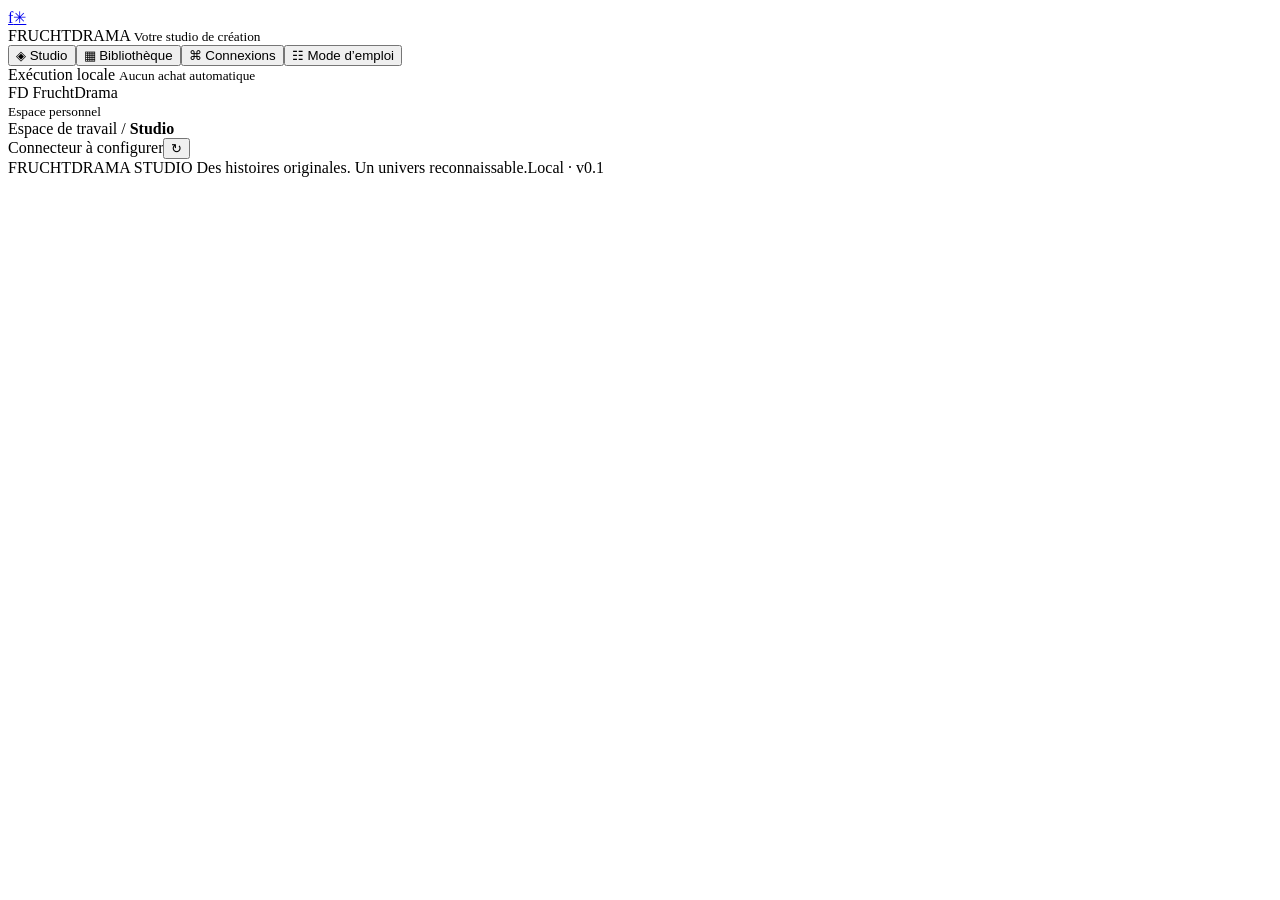
==== web/index.html @ 6b3fddc3 "feat: interface covers every new feature (guide, engine-aware forms, status colours) Co-Authored-By:" ====
<!doctype html><html lang="fr"><head><meta charset="utf-8"><meta name="viewport" content="width=device-width,initial-scale=1"><title>FruchtDrama — Studio</title><link rel="stylesheet" href="/style.css"></head><body><aside><a class="brand" href="/">f<span>✳</span></a><div class="workspace">FRUCHTDRAMA <small>Votre studio de création</small></div><nav><button aria-label="Studio" title="Studio" data-page="studio" class="active">◈ <span>Studio</span></button><button aria-label="Bibliothèque" title="Bibliothèque" data-page="library">▦ <span>Bibliothèque</span></button><button aria-label="Connexions" title="Connexions" data-page="connections">⌘ <span>Connexions</span></button><button aria-label="Mode d’emploi" title="Mode d’emploi" data-page="guide">☷ <span>Mode d’emploi</span></button></nav><div class="aside-bottom"><span class="dot"></span> Exécution locale <small>Aucun achat automatique</small><div class="avatar">FD <span>FruchtDrama<br><small>Espace personnel</small></span></div></div></aside><main><header><span id="breadcrumb">Espace de travail / <b>Studio</b></span><div><span id="bridgeBadge" class="badge">Connecteur à configurer</span><button class="icon-button" id="refresh" aria-label="Actualiser">↻</button></div></header><div class="content" id="content"></div><footer>FRUCHTDRAMA STUDIO <span>Des histoires originales. Un univers reconnaissable.</span><span>Local · v0.1</span></footer></main><dialog id="createDialog"><form id="createForm"><div class="modal-top"><span class="eyebrow">NOUVELLE PRODUCTION</span><button type="button" class="icon-button" onclick="this.closest('dialog').close()" aria-label="Fermer">×</button></div><h2>Une idée. Tout un épisode.</h2><label>Point de départ (facultatif)<textarea name="brief" rows="3" placeholder="Laissez vide : l’IA recherchera une référence pertinente et proposera une histoire originale."></textarea><span class="hint">Vous pouvez ajouter une idée pour orienter la création, ou laisser l’IA choisir après sa recherche.</span></label><div class="form-grid"><label>IA de scénario<select name="provider"><option value="chatgpt">ChatGPT</option><option value="claude">Claude</option></select></label><label>Format<select name="scene_count"><option value="4">32 s · 4 scènes · conseillé pour le test</option><option value="3">24 s · 3 scènes</option><option value="6">48 s · 6 scènes</option><option value="8">64 s · 8 scènes</option></select></label></div><label>Langue de création<select name="language" required><option value="Deutsch (de-DE)">Deutsch</option><option value="Français (fr-FR)">Français</option><option value="English (en-US)">English</option></select><span class="hint">La langue choisie s’applique aux dialogues, aux voix, aux sous-titres, à la couverture et à la description.</span></label><label>Moteur vidéo<select name="video_engine"><option value="flow">Google Flow · 8 s par clip · crédits Flow</option><option value="grok">Grok Imagine · 6 s par clip · expérimental</option><option value="arena">LMArena vidéo · 4 à 10 s · expérimental</option></select><span class="hint">Tout se passe dans la fenêtre FruchtDrama. Grok et Arena sont expérimentaux : commencez par un essai à blanc. Comptes à enregistrer dans Connexions pour le changement de compte.</span></label><label class="flow-only">Modèle vidéo Flow<select name="flow_model"><option value="gemini_omni_flash">Gemini Omni Flash · 720p · 12 crédits / clip</option><option value="veo_3_1_lite">Veo 3.1 Lite · 720p · 10 crédits / clip</option><option value="veo_3_1_fast">Veo 3.1 Fast · 720p · 20 crédits / clip</option><option value="veo_3_1_quality">Veo 3.1 Quality · 720p · 100 crédits / clip</option></select><span class="hint">8 secondes par clip, format vertical, un résultat. Tarifs standard : Omni 12, Lite 10, Fast 20, Quality 100. Avec Ultra : Lite 5, Fast 10 (ajustez le coût prévu). Le modèle doit être disponible sur votre compte ; aucun remplacement silencieux.</span></label><label class="check"><input type="checkbox" name="review_script"> Relire et corriger l’histoire avant de payer les images<span class="hint">Recommandé pour les premiers épisodes. Décoché : production entièrement automatique.</span></label><label class="check"><input type="checkbox" name="karaoke" checked> Sous-titres karaoké<span class="hint">Chaque mot s’allume en jaune au moment où il est prononcé (calé sur la transcription). Décoché : sous-titres classiques.</span></label><label class="check"><input type="checkbox" name="dry_run"> Essai à blanc des clips Flow<span class="hint">Prépare et vérifie chaque clip dans Flow (modèle, coût, format, image, prompt) sans l’envoyer. Aucun crédit consommé.</span></label><label>Recherche préalable<input name="query" value="KI Früchte Geschichten deutsch" required></label><div class="form-grid flow-only"><label>Profil Flow<select name="flow_profile" id="createProfile"></select></label><label>Coût prévu par clip<input name="flow_cost" type="number" min="1" max="100" value="12" required></label></div><p class="hint">Chrome : pour éviter la demande « Zulassen / Autoriser » à chaque téléchargement multiple, ouvrez chrome://settings/content/automaticDownloads dans chaque profil, puis autorisez https://flow.google.com. Ce réglage reste géré par Chrome.</p><p class="hint">Deutsch, Français ou English · 9:16 · 8 s par clip. Le coût réel sera à confirmer dans Flow. La recherche passe avant toute génération. Nouvelles vidéos : accroche immédiate, gros plans et sous-titres agrandis.</p><button class="primary wide" type="submit">Créer la production <span>↗</span></button></form></dialog><div id="toast" role="status"></div><input type="file" id="fileInput" hidden><script src="/app.js"></script></body></html>
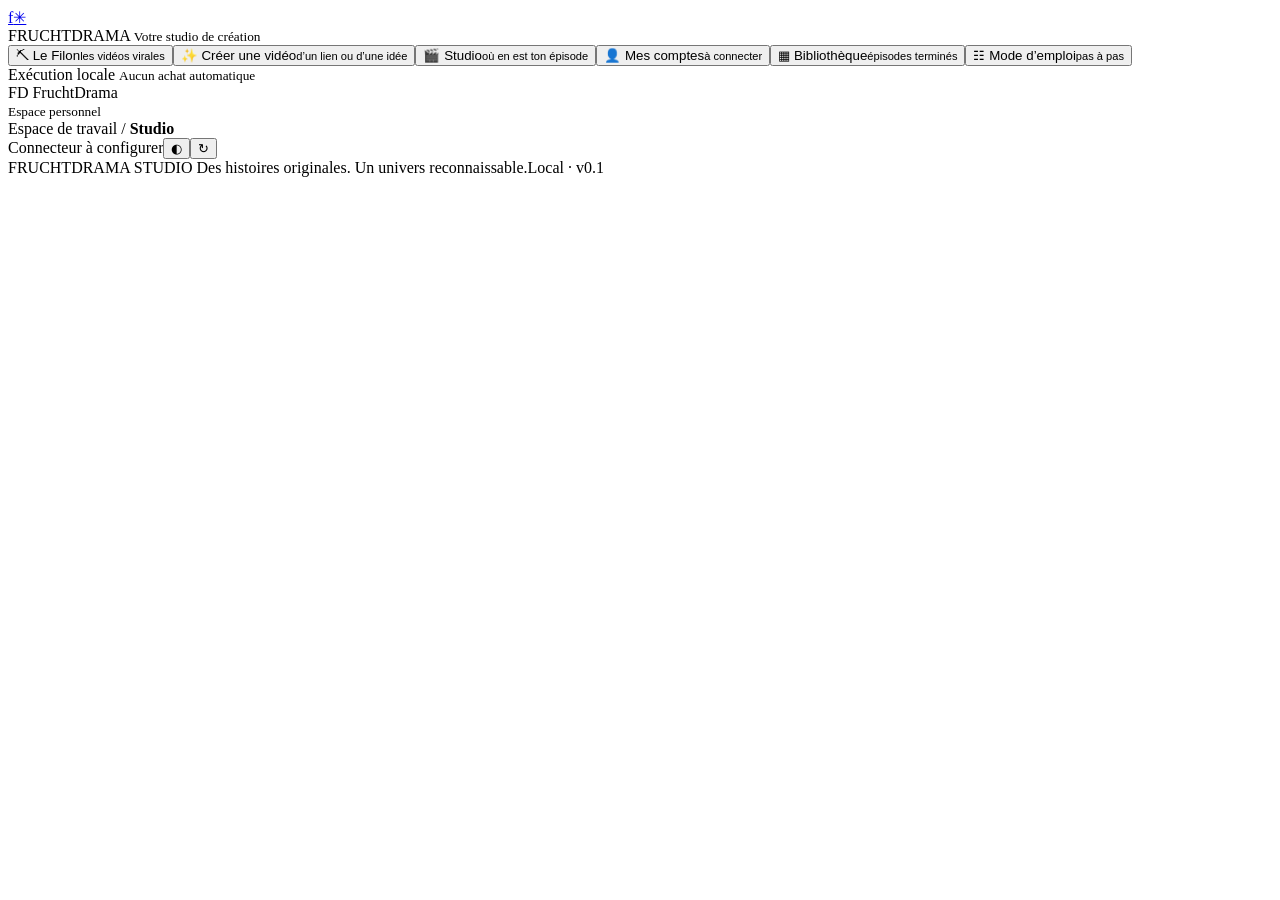
==== commit cd46a88d: "feat: Atelier-like interface - action navigation with subtitles, Le Filon, create from a TikTok link" ====
--- a/web/index.html
+++ b/web/index.html
@@ -1 +1 @@
-<!doctype html><html lang="fr"><head><meta charset="utf-8"><meta name="viewport" content="width=device-width,initial-scale=1"><title>FruchtDrama — Studio</title><link rel="stylesheet" href="/style.css"></head><body><aside><a class="brand" href="/">f<span>✳</span></a><div class="workspace">FRUCHTDRAMA <small>Votre studio de création</small></div><nav><button aria-label="Studio" title="Studio" data-page="studio" class="active">◈ <span>Studio</span></button><button aria-label="Bibliothèque" title="Bibliothèque" data-page="library">▦ <span>Bibliothèque</span></button><button aria-label="Connexions" title="Connexions" data-page="connections">⌘ <span>Connexions</span></button><button aria-label="Mode d’emploi" title="Mode d’emploi" data-page="guide">☷ <span>Mode d’emploi</span></button></nav><div class="aside-bottom"><span class="dot"></span> Exécution locale <small>Aucun achat automatique</small><div class="avatar">FD <span>FruchtDrama<br><small>Espace personnel</small></span></div></div></aside><main><header><span id="breadcrumb">Espace de travail / <b>Studio</b></span><div><span id="bridgeBadge" class="badge">Connecteur à configurer</span><button class="icon-button" id="refresh" aria-label="Actualiser">↻</button></div></header><div class="content" id="content"></div><footer>FRUCHTDRAMA STUDIO <span>Des histoires originales. Un univers reconnaissable.</span><span>Local · v0.1</span></footer></main><dialog id="createDialog"><form id="createForm"><div class="modal-top"><span class="eyebrow">NOUVELLE PRODUCTION</span><button type="button" class="icon-button" onclick="this.closest('dialog').close()" aria-label="Fermer">×</button></div><h2>Une idée. Tout un épisode.</h2><label>Point de départ (facultatif)<textarea name="brief" rows="3" placeholder="Laissez vide : l’IA recherchera une référence pertinente et proposera une histoire originale."></textarea><span class="hint">Vous pouvez ajouter une idée pour orienter la création, ou laisser l’IA choisir après sa recherche.</span></label><div class="form-grid"><label>IA de scénario<select name="provider"><option value="chatgpt">ChatGPT</option><option value="claude">Claude</option></select></label><label>Format<select name="scene_count"><option value="4">32 s · 4 scènes · conseillé pour le test</option><option value="3">24 s · 3 scènes</option><option value="6">48 s · 6 scènes</option><option value="8">64 s · 8 scènes</option></select></label></div><label>Langue de création<select name="language" required><option value="Deutsch (de-DE)">Deutsch</option><option value="Français (fr-FR)">Français</option><option value="English (en-US)">English</option></select><span class="hint">La langue choisie s’applique aux dialogues, aux voix, aux sous-titres, à la couverture et à la description.</span></label><label>Moteur vidéo<select name="video_engine"><option value="flow">Google Flow · 8 s par clip · crédits Flow</option><option value="grok">Grok Imagine · 6 s par clip · expérimental</option><option value="arena">LMArena vidéo · 4 à 10 s · expérimental</option></select><span class="hint">Tout se passe dans la fenêtre FruchtDrama. Grok et Arena sont expérimentaux : commencez par un essai à blanc. Comptes à enregistrer dans Connexions pour le changement de compte.</span></label><label class="flow-only">Modèle vidéo Flow<select name="flow_model"><option value="gemini_omni_flash">Gemini Omni Flash · 720p · 12 crédits / clip</option><option value="veo_3_1_lite">Veo 3.1 Lite · 720p · 10 crédits / clip</option><option value="veo_3_1_fast">Veo 3.1 Fast · 720p · 20 crédits / clip</option><option value="veo_3_1_quality">Veo 3.1 Quality · 720p · 100 crédits / clip</option></select><span class="hint">8 secondes par clip, format vertical, un résultat. Tarifs standard : Omni 12, Lite 10, Fast 20, Quality 100. Avec Ultra : Lite 5, Fast 10 (ajustez le coût prévu). Le modèle doit être disponible sur votre compte ; aucun remplacement silencieux.</span></label><label class="check"><input type="checkbox" name="review_script"> Relire et corriger l’histoire avant de payer les images<span class="hint">Recommandé pour les premiers épisodes. Décoché : production entièrement automatique.</span></label><label class="check"><input type="checkbox" name="karaoke" checked> Sous-titres karaoké<span class="hint">Chaque mot s’allume en jaune au moment où il est prononcé (calé sur la transcription). Décoché : sous-titres classiques.</span></label><label class="check"><input type="checkbox" name="dry_run"> Essai à blanc des clips Flow<span class="hint">Prépare et vérifie chaque clip dans Flow (modèle, coût, format, image, prompt) sans l’envoyer. Aucun crédit consommé.</span></label><label>Recherche préalable<input name="query" value="KI Früchte Geschichten deutsch" required></label><div class="form-grid flow-only"><label>Profil Flow<select name="flow_profile" id="createProfile"></select></label><label>Coût prévu par clip<input name="flow_cost" type="number" min="1" max="100" value="12" required></label></div><p class="hint">Chrome : pour éviter la demande « Zulassen / Autoriser » à chaque téléchargement multiple, ouvrez chrome://settings/content/automaticDownloads dans chaque profil, puis autorisez https://flow.google.com. Ce réglage reste géré par Chrome.</p><p class="hint">Deutsch, Français ou English · 9:16 · 8 s par clip. Le coût réel sera à confirmer dans Flow. La recherche passe avant toute génération. Nouvelles vidéos : accroche immédiate, gros plans et sous-titres agrandis.</p><button class="primary wide" type="submit">Créer la production <span>↗</span></button></form></dialog><div id="toast" role="status"></div><input type="file" id="fileInput" hidden><script src="/app.js"></script></body></html>
+<!doctype html><html lang="fr"><head><meta charset="utf-8"><meta name="viewport" content="width=device-width,initial-scale=1"><title>FruchtDrama — Studio</title><link rel="stylesheet" href="/style.css"></head><body><aside><a class="brand" href="/">f<span>✳</span></a><div class="workspace">FRUCHTDRAMA <small>Votre studio de création</small></div><nav><button aria-label="Le Filon" title="Le Filon" data-page="filon">⛏ <span>Le Filon<small>les vidéos virales</small></span></button><button aria-label="Créer une vidéo" title="Créer une vidéo" data-action="new">✨ <span>Créer une vidéo<small>d’un lien ou d’une idée</small></span></button><button aria-label="Studio" title="Studio" data-page="studio" class="active">🎬 <span>Studio<small>où en est ton épisode</small></span></button><button aria-label="Mes comptes" title="Mes comptes" data-page="connections">👤 <span>Mes comptes<small>à connecter</small></span></button><button aria-label="Bibliothèque" title="Bibliothèque" data-page="library">▦ <span>Bibliothèque<small>épisodes terminés</small></span></button><button aria-label="Mode d’emploi" title="Mode d’emploi" data-page="guide">☷ <span>Mode d’emploi<small>pas à pas</small></span></button></nav><div class="aside-bottom"><span class="dot"></span> Exécution locale <small>Aucun achat automatique</small><div class="avatar">FD <span>FruchtDrama<br><small>Espace personnel</small></span></div></div></aside><main><header><span id="breadcrumb">Espace de travail / <b>Studio</b></span><div><span id="bridgeBadge" class="badge">Connecteur à configurer</span><button class="icon-button" id="theme" aria-label="Changer de thème" title="Thème clair / sombre">◐</button><button class="icon-button" id="refresh" aria-label="Actualiser">↻</button></div></header><div class="content" id="content"></div><footer>FRUCHTDRAMA STUDIO <span>Des histoires originales. Un univers reconnaissable.</span><span>Local · v0.1</span></footer></main><dialog id="createDialog"><form id="createForm"><div class="modal-top"><span class="eyebrow">NOUVELLE PRODUCTION</span><button type="button" class="icon-button" onclick="this.closest('dialog').close()" aria-label="Fermer">×</button></div><h2>Une idée. Tout un épisode.</h2><label>Lien TikTok de départ (facultatif)<input name="source_url" type="url" placeholder="https://www.tiktok.com/@compte/video/123…"><span class="hint">Recréer une histoire originale d’après cette vidéo : la recherche est sautée.</span></label><label>Ou une idée (facultatif)<textarea name="brief" rows="3" placeholder="Laissez vide : l’IA recherchera une référence pertinente et proposera une histoire originale."></textarea><span class="hint">Vous pouvez ajouter une idée pour orienter la création, ou laisser l’IA choisir après sa recherche.</span></label><div class="form-grid"><label>IA de scénario<select name="provider"><option value="chatgpt">ChatGPT</option><option value="claude">Claude</option></select></label><label>Format<select name="scene_count"><option value="4">32 s · 4 scènes · conseillé pour le test</option><option value="3">24 s · 3 scènes</option><option value="6">48 s · 6 scènes</option><option value="8">64 s · 8 scènes</option></select></label></div><label>Langue de création<select name="language" required><option value="Deutsch (de-DE)">Deutsch</option><option value="Français (fr-FR)">Français</option><option value="English (en-US)">English</option></select><span class="hint">La langue choisie s’applique aux dialogues, aux voix, aux sous-titres, à la couverture et à la description.</span></label><label>Moteur vidéo<select name="video_engine"><option value="flow">Google Flow · 8 s par clip · crédits Flow</option><option value="grok">Grok Imagine · 6 s par clip · expérimental</option><option value="arena">LMArena vidéo · 4 à 10 s · expérimental</option></select><span class="hint">Tout se passe dans la fenêtre FruchtDrama. Grok et Arena sont expérimentaux : commencez par un essai à blanc. Comptes à enregistrer dans Connexions pour le changement de compte.</span></label><label class="flow-only">Modèle vidéo Flow<select name="flow_model"><option value="gemini_omni_flash">Gemini Omni Flash · 720p · 12 crédits / clip</option><option value="veo_3_1_lite">Veo 3.1 Lite · 720p · 10 crédits / clip</option><option value="veo_3_1_fast">Veo 3.1 Fast · 720p · 20 crédits / clip</option><option value="veo_3_1_quality">Veo 3.1 Quality · 720p · 100 crédits / clip</option></select><span class="hint">8 secondes par clip, format vertical, un résultat. Tarifs standard : Omni 12, Lite 10, Fast 20, Quality 100. Avec Ultra : Lite 5, Fast 10 (ajustez le coût prévu). Le modèle doit être disponible sur votre compte ; aucun remplacement silencieux.</span></label><label class="check"><input type="checkbox" name="review_script"> Relire et corriger l’histoire avant de payer les images<span class="hint">Recommandé pour les premiers épisodes. Décoché : production entièrement automatique.</span></label><label class="check"><input type="checkbox" name="karaoke" checked> Sous-titres karaoké<span class="hint">Chaque mot s’allume en jaune au moment où il est prononcé (calé sur la transcription). Décoché : sous-titres classiques.</span></label><label class="check"><input type="checkbox" name="dry_run"> Essai à blanc des clips Flow<span class="hint">Prépare et vérifie chaque clip dans Flow (modèle, coût, format, image, prompt) sans l’envoyer. Aucun crédit consommé.</span></label><label>Recherche préalable<input name="query" value="KI Früchte Geschichten deutsch" required></label><div class="form-grid flow-only"><label>Profil Flow<select name="flow_profile" id="createProfile"></select></label><label>Coût prévu par clip<input name="flow_cost" type="number" min="1" max="100" value="12" required></label></div><p class="hint">Chrome : pour éviter la demande « Zulassen / Autoriser » à chaque téléchargement multiple, ouvrez chrome://settings/content/automaticDownloads dans chaque profil, puis autorisez https://flow.google.com. Ce réglage reste géré par Chrome.</p><p class="hint">Deutsch, Français ou English · 9:16 · 8 s par clip. Le coût réel sera à confirmer dans Flow. La recherche passe avant toute génération. Nouvelles vidéos : accroche immédiate, gros plans et sous-titres agrandis.</p><button class="primary wide" type="submit">Créer la production <span>↗</span></button></form></dialog><div id="toast" role="status"></div><input type="file" id="fileInput" hidden><script src="/app.js"></script></body></html>
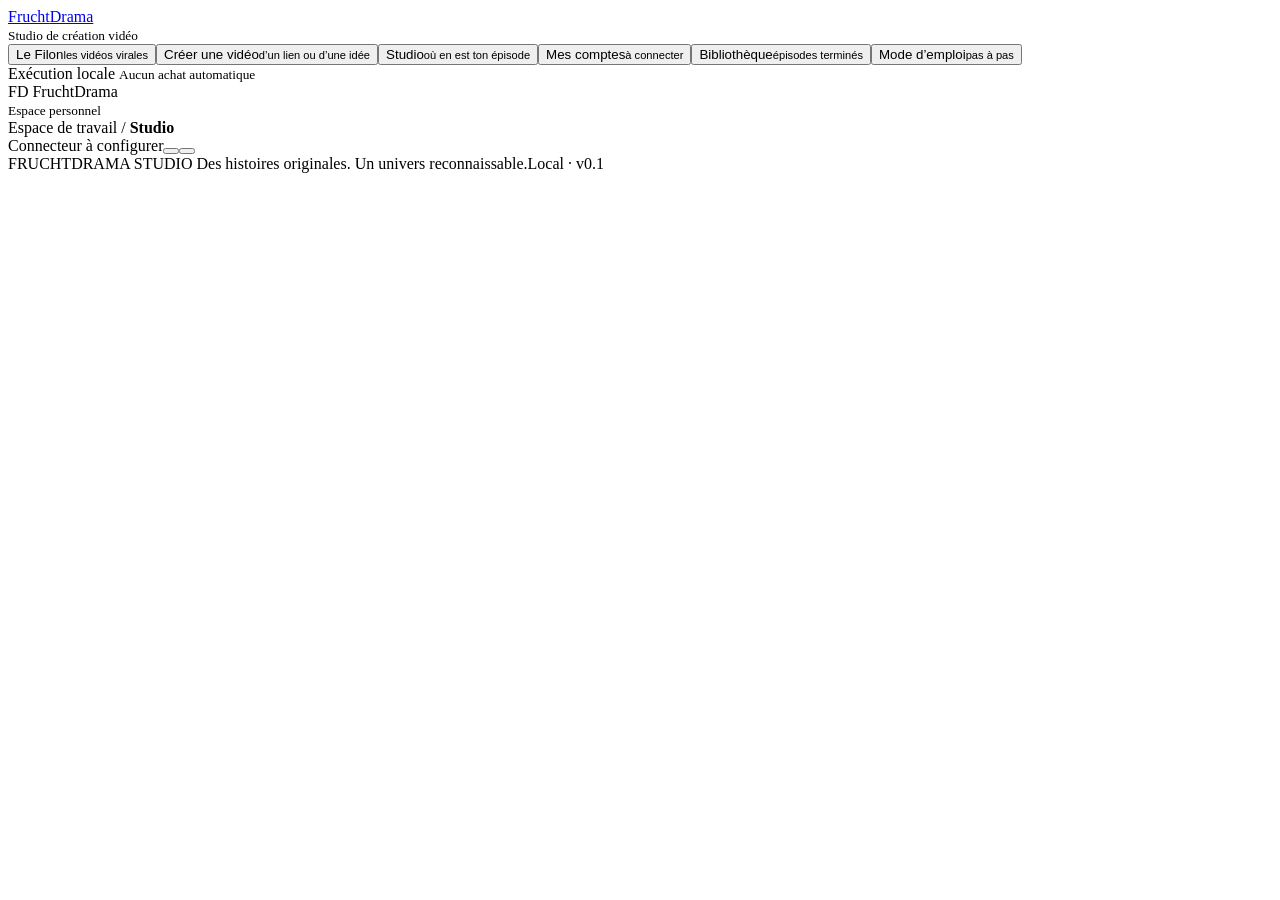
==== commit 5e6fcfb4: "feat: Atelier-style account management and professional line-icon set (no emoji) Co-Authored-By: Cla" ====
--- a/web/index.html
+++ b/web/index.html
@@ -1 +1 @@
-<!doctype html><html lang="fr"><head><meta charset="utf-8"><meta name="viewport" content="width=device-width,initial-scale=1"><title>FruchtDrama — Studio</title><link rel="stylesheet" href="/style.css"></head><body><aside><a class="brand" href="/">f<span>✳</span></a><div class="workspace">FRUCHTDRAMA <small>Votre studio de création</small></div><nav><button aria-label="Le Filon" title="Le Filon" data-page="filon">⛏ <span>Le Filon<small>les vidéos virales</small></span></button><button aria-label="Créer une vidéo" title="Créer une vidéo" data-action="new">✨ <span>Créer une vidéo<small>d’un lien ou d’une idée</small></span></button><button aria-label="Studio" title="Studio" data-page="studio" class="active">🎬 <span>Studio<small>où en est ton épisode</small></span></button><button aria-label="Mes comptes" title="Mes comptes" data-page="connections">👤 <span>Mes comptes<small>à connecter</small></span></button><button aria-label="Bibliothèque" title="Bibliothèque" data-page="library">▦ <span>Bibliothèque<small>épisodes terminés</small></span></button><button aria-label="Mode d’emploi" title="Mode d’emploi" data-page="guide">☷ <span>Mode d’emploi<small>pas à pas</small></span></button></nav><div class="aside-bottom"><span class="dot"></span> Exécution locale <small>Aucun achat automatique</small><div class="avatar">FD <span>FruchtDrama<br><small>Espace personnel</small></span></div></div></aside><main><header><span id="breadcrumb">Espace de travail / <b>Studio</b></span><div><span id="bridgeBadge" class="badge">Connecteur à configurer</span><button class="icon-button" id="theme" aria-label="Changer de thème" title="Thème clair / sombre">◐</button><button class="icon-button" id="refresh" aria-label="Actualiser">↻</button></div></header><div class="content" id="content"></div><footer>FRUCHTDRAMA STUDIO <span>Des histoires originales. Un univers reconnaissable.</span><span>Local · v0.1</span></footer></main><dialog id="createDialog"><form id="createForm"><div class="modal-top"><span class="eyebrow">NOUVELLE PRODUCTION</span><button type="button" class="icon-button" onclick="this.closest('dialog').close()" aria-label="Fermer">×</button></div><h2>Une idée. Tout un épisode.</h2><label>Lien TikTok de départ (facultatif)<input name="source_url" type="url" placeholder="https://www.tiktok.com/@compte/video/123…"><span class="hint">Recréer une histoire originale d’après cette vidéo : la recherche est sautée.</span></label><label>Ou une idée (facultatif)<textarea name="brief" rows="3" placeholder="Laissez vide : l’IA recherchera une référence pertinente et proposera une histoire originale."></textarea><span class="hint">Vous pouvez ajouter une idée pour orienter la création, ou laisser l’IA choisir après sa recherche.</span></label><div class="form-grid"><label>IA de scénario<select name="provider"><option value="chatgpt">ChatGPT</option><option value="claude">Claude</option></select></label><label>Format<select name="scene_count"><option value="4">32 s · 4 scènes · conseillé pour le test</option><option value="3">24 s · 3 scènes</option><option value="6">48 s · 6 scènes</option><option value="8">64 s · 8 scènes</option></select></label></div><label>Langue de création<select name="language" required><option value="Deutsch (de-DE)">Deutsch</option><option value="Français (fr-FR)">Français</option><option value="English (en-US)">English</option></select><span class="hint">La langue choisie s’applique aux dialogues, aux voix, aux sous-titres, à la couverture et à la description.</span></label><label>Moteur vidéo<select name="video_engine"><option value="flow">Google Flow · 8 s par clip · crédits Flow</option><option value="grok">Grok Imagine · 6 s par clip · expérimental</option><option value="arena">LMArena vidéo · 4 à 10 s · expérimental</option></select><span class="hint">Tout se passe dans la fenêtre FruchtDrama. Grok et Arena sont expérimentaux : commencez par un essai à blanc. Comptes à enregistrer dans Connexions pour le changement de compte.</span></label><label class="flow-only">Modèle vidéo Flow<select name="flow_model"><option value="gemini_omni_flash">Gemini Omni Flash · 720p · 12 crédits / clip</option><option value="veo_3_1_lite">Veo 3.1 Lite · 720p · 10 crédits / clip</option><option value="veo_3_1_fast">Veo 3.1 Fast · 720p · 20 crédits / clip</option><option value="veo_3_1_quality">Veo 3.1 Quality · 720p · 100 crédits / clip</option></select><span class="hint">8 secondes par clip, format vertical, un résultat. Tarifs standard : Omni 12, Lite 10, Fast 20, Quality 100. Avec Ultra : Lite 5, Fast 10 (ajustez le coût prévu). Le modèle doit être disponible sur votre compte ; aucun remplacement silencieux.</span></label><label class="check"><input type="checkbox" name="review_script"> Relire et corriger l’histoire avant de payer les images<span class="hint">Recommandé pour les premiers épisodes. Décoché : production entièrement automatique.</span></label><label class="check"><input type="checkbox" name="karaoke" checked> Sous-titres karaoké<span class="hint">Chaque mot s’allume en jaune au moment où il est prononcé (calé sur la transcription). Décoché : sous-titres classiques.</span></label><label class="check"><input type="checkbox" name="dry_run"> Essai à blanc des clips Flow<span class="hint">Prépare et vérifie chaque clip dans Flow (modèle, coût, format, image, prompt) sans l’envoyer. Aucun crédit consommé.</span></label><label>Recherche préalable<input name="query" value="KI Früchte Geschichten deutsch" required></label><div class="form-grid flow-only"><label>Profil Flow<select name="flow_profile" id="createProfile"></select></label><label>Coût prévu par clip<input name="flow_cost" type="number" min="1" max="100" value="12" required></label></div><p class="hint">Chrome : pour éviter la demande « Zulassen / Autoriser » à chaque téléchargement multiple, ouvrez chrome://settings/content/automaticDownloads dans chaque profil, puis autorisez https://flow.google.com. Ce réglage reste géré par Chrome.</p><p class="hint">Deutsch, Français ou English · 9:16 · 8 s par clip. Le coût réel sera à confirmer dans Flow. La recherche passe avant toute génération. Nouvelles vidéos : accroche immédiate, gros plans et sous-titres agrandis.</p><button class="primary wide" type="submit">Créer la production <span>↗</span></button></form></dialog><div id="toast" role="status"></div><input type="file" id="fileInput" hidden><script src="/app.js"></script></body></html>
+<!doctype html><html lang="fr"><head><meta charset="utf-8"><meta name="viewport" content="width=device-width,initial-scale=1"><title>FruchtDrama — Studio</title><link rel="stylesheet" href="/style.css"></head><body><aside><a class="brand" href="/">Frucht<span>Drama</span></a><div class="workspace"><small>Studio de création vidéo</small></div><nav><button aria-label="Le Filon" title="Le Filon" data-page="filon"><i data-icon="trend"></i><span>Le Filon<small>les vidéos virales</small></span></button><button aria-label="Créer une vidéo" title="Créer une vidéo" data-action="new"><i data-icon="create"></i><span>Créer une vidéo<small>d’un lien ou d’une idée</small></span></button><button aria-label="Studio" title="Studio" data-page="studio" class="active"><i data-icon="studio"></i><span>Studio<small>où en est ton épisode</small></span></button><button aria-label="Mes comptes" title="Mes comptes" data-page="connections"><i data-icon="users"></i><span>Mes comptes<small>à connecter</small></span></button><button aria-label="Bibliothèque" title="Bibliothèque" data-page="library"><i data-icon="library"></i><span>Bibliothèque<small>épisodes terminés</small></span></button><button aria-label="Mode d’emploi" title="Mode d’emploi" data-page="guide"><i data-icon="book"></i><span>Mode d’emploi<small>pas à pas</small></span></button></nav><div class="aside-bottom"><span class="dot"></span> Exécution locale <small>Aucun achat automatique</small><div class="avatar">FD <span>FruchtDrama<br><small>Espace personnel</small></span></div></div></aside><main><header><span id="breadcrumb">Espace de travail / <b>Studio</b></span><div><span id="bridgeBadge" class="badge">Connecteur à configurer</span><button class="icon-button" id="theme" aria-label="Changer de thème" title="Thème clair / sombre"><i data-icon="theme"></i></button><button class="icon-button" id="refresh" aria-label="Actualiser"><i data-icon="refresh"></i></button></div></header><div class="content" id="content"></div><footer>FRUCHTDRAMA STUDIO <span>Des histoires originales. Un univers reconnaissable.</span><span>Local · v0.1</span></footer></main><dialog id="createDialog"><form id="createForm"><div class="modal-top"><span class="eyebrow">NOUVELLE PRODUCTION</span><button type="button" class="icon-button" onclick="this.closest('dialog').close()" aria-label="Fermer">×</button></div><h2>Une idée. Tout un épisode.</h2><label>Lien TikTok de départ (facultatif)<input name="source_url" type="url" placeholder="https://www.tiktok.com/@compte/video/123…"><span class="hint">Recréer une histoire originale d’après cette vidéo : la recherche est sautée.</span></label><label>Ou une idée (facultatif)<textarea name="brief" rows="3" placeholder="Laissez vide : l’IA recherchera une référence pertinente et proposera une histoire originale."></textarea><span class="hint">Vous pouvez ajouter une idée pour orienter la création, ou laisser l’IA choisir après sa recherche.</span></label><div class="form-grid"><label>IA de scénario<select name="provider"><option value="chatgpt">ChatGPT</option><option value="claude">Claude</option></select></label><label>Format<select name="scene_count"><option value="4">32 s · 4 scènes · conseillé pour le test</option><option value="3">24 s · 3 scènes</option><option value="6">48 s · 6 scènes</option><option value="8">64 s · 8 scènes</option></select></label></div><label>Langue de création<select name="language" required><option value="Deutsch (de-DE)">Deutsch</option><option value="Français (fr-FR)">Français</option><option value="English (en-US)">English</option></select><span class="hint">La langue choisie s’applique aux dialogues, aux voix, aux sous-titres, à la couverture et à la description.</span></label><label>Moteur vidéo<select name="video_engine"><option value="flow">Google Flow · 8 s par clip · crédits Flow</option><option value="grok">Grok Imagine · 6 s par clip · expérimental</option><option value="arena">LMArena vidéo · 4 à 10 s · expérimental</option></select><span class="hint">Tout se passe dans la fenêtre FruchtDrama. Grok et Arena sont expérimentaux : commencez par un essai à blanc. Comptes à enregistrer dans Connexions pour le changement de compte.</span></label><label class="flow-only">Modèle vidéo Flow<select name="flow_model"><option value="gemini_omni_flash">Gemini Omni Flash · 720p · 12 crédits / clip</option><option value="veo_3_1_lite">Veo 3.1 Lite · 720p · 10 crédits / clip</option><option value="veo_3_1_fast">Veo 3.1 Fast · 720p · 20 crédits / clip</option><option value="veo_3_1_quality">Veo 3.1 Quality · 720p · 100 crédits / clip</option></select><span class="hint">8 secondes par clip, format vertical, un résultat. Tarifs standard : Omni 12, Lite 10, Fast 20, Quality 100. Avec Ultra : Lite 5, Fast 10 (ajustez le coût prévu). Le modèle doit être disponible sur votre compte ; aucun remplacement silencieux.</span></label><label class="check"><input type="checkbox" name="review_script"> Relire et corriger l’histoire avant de payer les images<span class="hint">Recommandé pour les premiers épisodes. Décoché : production entièrement automatique.</span></label><label class="check"><input type="checkbox" name="karaoke" checked> Sous-titres karaoké<span class="hint">Chaque mot s’allume en jaune au moment où il est prononcé (calé sur la transcription). Décoché : sous-titres classiques.</span></label><label class="check"><input type="checkbox" name="dry_run"> Essai à blanc des clips Flow<span class="hint">Prépare et vérifie chaque clip dans Flow (modèle, coût, format, image, prompt) sans l’envoyer. Aucun crédit consommé.</span></label><label>Recherche préalable<input name="query" value="KI Früchte Geschichten deutsch" required></label><div class="form-grid flow-only"><label>Profil Flow<select name="flow_profile" id="createProfile"></select></label><label>Coût prévu par clip<input name="flow_cost" type="number" min="1" max="100" value="12" required></label></div><p class="hint">Chrome : pour éviter la demande « Zulassen / Autoriser » à chaque téléchargement multiple, ouvrez chrome://settings/content/automaticDownloads dans chaque profil, puis autorisez https://flow.google.com. Ce réglage reste géré par Chrome.</p><p class="hint">Deutsch, Français ou English · 9:16 · 8 s par clip. Le coût réel sera à confirmer dans Flow. La recherche passe avant toute génération. Nouvelles vidéos : accroche immédiate, gros plans et sous-titres agrandis.</p><button class="primary wide" type="submit">Créer la production</button></form></dialog><div id="toast" role="status"></div><input type="file" id="fileInput" hidden><script src="/app.js"></script></body></html>
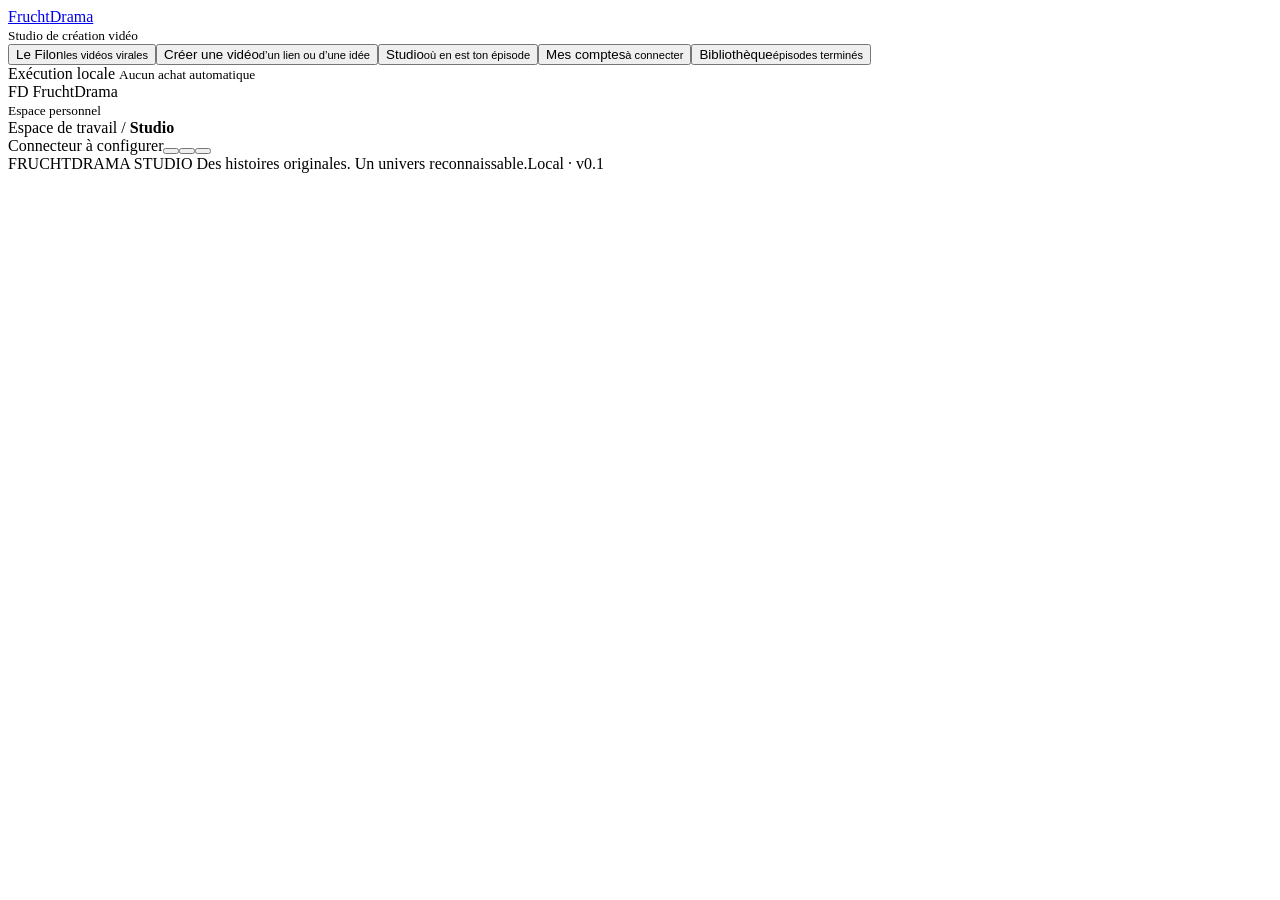
==== commit 9bc3e59c: "wip: lively Filon gallery, accounts tabs, five-entry navigation Co-Authored-By: Claude Opus 5.5 <nor" ====
--- a/web/index.html
+++ b/web/index.html
@@ -1 +1 @@
-<!doctype html><html lang="fr"><head><meta charset="utf-8"><meta name="viewport" content="width=device-width,initial-scale=1"><title>FruchtDrama — Studio</title><link rel="stylesheet" href="/style.css"></head><body><aside><a class="brand" href="/">Frucht<span>Drama</span></a><div class="workspace"><small>Studio de création vidéo</small></div><nav><button aria-label="Le Filon" title="Le Filon" data-page="filon"><i data-icon="trend"></i><span>Le Filon<small>les vidéos virales</small></span></button><button aria-label="Créer une vidéo" title="Créer une vidéo" data-action="new"><i data-icon="create"></i><span>Créer une vidéo<small>d’un lien ou d’une idée</small></span></button><button aria-label="Studio" title="Studio" data-page="studio" class="active"><i data-icon="studio"></i><span>Studio<small>où en est ton épisode</small></span></button><button aria-label="Mes comptes" title="Mes comptes" data-page="connections"><i data-icon="users"></i><span>Mes comptes<small>à connecter</small></span></button><button aria-label="Bibliothèque" title="Bibliothèque" data-page="library"><i data-icon="library"></i><span>Bibliothèque<small>épisodes terminés</small></span></button><button aria-label="Mode d’emploi" title="Mode d’emploi" data-page="guide"><i data-icon="book"></i><span>Mode d’emploi<small>pas à pas</small></span></button></nav><div class="aside-bottom"><span class="dot"></span> Exécution locale <small>Aucun achat automatique</small><div class="avatar">FD <span>FruchtDrama<br><small>Espace personnel</small></span></div></div></aside><main><header><span id="breadcrumb">Espace de travail / <b>Studio</b></span><div><span id="bridgeBadge" class="badge">Connecteur à configurer</span><button class="icon-button" id="theme" aria-label="Changer de thème" title="Thème clair / sombre"><i data-icon="theme"></i></button><button class="icon-button" id="refresh" aria-label="Actualiser"><i data-icon="refresh"></i></button></div></header><div class="content" id="content"></div><footer>FRUCHTDRAMA STUDIO <span>Des histoires originales. Un univers reconnaissable.</span><span>Local · v0.1</span></footer></main><dialog id="createDialog"><form id="createForm"><div class="modal-top"><span class="eyebrow">NOUVELLE PRODUCTION</span><button type="button" class="icon-button" onclick="this.closest('dialog').close()" aria-label="Fermer">×</button></div><h2>Une idée. Tout un épisode.</h2><label>Lien TikTok de départ (facultatif)<input name="source_url" type="url" placeholder="https://www.tiktok.com/@compte/video/123…"><span class="hint">Recréer une histoire originale d’après cette vidéo : la recherche est sautée.</span></label><label>Ou une idée (facultatif)<textarea name="brief" rows="3" placeholder="Laissez vide : l’IA recherchera une référence pertinente et proposera une histoire originale."></textarea><span class="hint">Vous pouvez ajouter une idée pour orienter la création, ou laisser l’IA choisir après sa recherche.</span></label><div class="form-grid"><label>IA de scénario<select name="provider"><option value="chatgpt">ChatGPT</option><option value="claude">Claude</option></select></label><label>Format<select name="scene_count"><option value="4">32 s · 4 scènes · conseillé pour le test</option><option value="3">24 s · 3 scènes</option><option value="6">48 s · 6 scènes</option><option value="8">64 s · 8 scènes</option></select></label></div><label>Langue de création<select name="language" required><option value="Deutsch (de-DE)">Deutsch</option><option value="Français (fr-FR)">Français</option><option value="English (en-US)">English</option></select><span class="hint">La langue choisie s’applique aux dialogues, aux voix, aux sous-titres, à la couverture et à la description.</span></label><label>Moteur vidéo<select name="video_engine"><option value="flow">Google Flow · 8 s par clip · crédits Flow</option><option value="grok">Grok Imagine · 6 s par clip · expérimental</option><option value="arena">LMArena vidéo · 4 à 10 s · expérimental</option></select><span class="hint">Tout se passe dans la fenêtre FruchtDrama. Grok et Arena sont expérimentaux : commencez par un essai à blanc. Comptes à enregistrer dans Connexions pour le changement de compte.</span></label><label class="flow-only">Modèle vidéo Flow<select name="flow_model"><option value="gemini_omni_flash">Gemini Omni Flash · 720p · 12 crédits / clip</option><option value="veo_3_1_lite">Veo 3.1 Lite · 720p · 10 crédits / clip</option><option value="veo_3_1_fast">Veo 3.1 Fast · 720p · 20 crédits / clip</option><option value="veo_3_1_quality">Veo 3.1 Quality · 720p · 100 crédits / clip</option></select><span class="hint">8 secondes par clip, format vertical, un résultat. Tarifs standard : Omni 12, Lite 10, Fast 20, Quality 100. Avec Ultra : Lite 5, Fast 10 (ajustez le coût prévu). Le modèle doit être disponible sur votre compte ; aucun remplacement silencieux.</span></label><label class="check"><input type="checkbox" name="review_script"> Relire et corriger l’histoire avant de payer les images<span class="hint">Recommandé pour les premiers épisodes. Décoché : production entièrement automatique.</span></label><label class="check"><input type="checkbox" name="karaoke" checked> Sous-titres karaoké<span class="hint">Chaque mot s’allume en jaune au moment où il est prononcé (calé sur la transcription). Décoché : sous-titres classiques.</span></label><label class="check"><input type="checkbox" name="dry_run"> Essai à blanc des clips Flow<span class="hint">Prépare et vérifie chaque clip dans Flow (modèle, coût, format, image, prompt) sans l’envoyer. Aucun crédit consommé.</span></label><label>Recherche préalable<input name="query" value="KI Früchte Geschichten deutsch" required></label><div class="form-grid flow-only"><label>Profil Flow<select name="flow_profile" id="createProfile"></select></label><label>Coût prévu par clip<input name="flow_cost" type="number" min="1" max="100" value="12" required></label></div><p class="hint">Chrome : pour éviter la demande « Zulassen / Autoriser » à chaque téléchargement multiple, ouvrez chrome://settings/content/automaticDownloads dans chaque profil, puis autorisez https://flow.google.com. Ce réglage reste géré par Chrome.</p><p class="hint">Deutsch, Français ou English · 9:16 · 8 s par clip. Le coût réel sera à confirmer dans Flow. La recherche passe avant toute génération. Nouvelles vidéos : accroche immédiate, gros plans et sous-titres agrandis.</p><button class="primary wide" type="submit">Créer la production</button></form></dialog><div id="toast" role="status"></div><input type="file" id="fileInput" hidden><script src="/app.js"></script></body></html>
+<!doctype html><html lang="fr"><head><meta charset="utf-8"><meta name="viewport" content="width=device-width,initial-scale=1"><title>FruchtDrama — Studio</title><link rel="stylesheet" href="/style.css"></head><body><aside><a class="brand" href="/">Frucht<span>Drama</span></a><div class="workspace"><small>Studio de création vidéo</small></div><nav><button aria-label="Le Filon" title="Le Filon" data-page="filon"><i data-icon="trend"></i><span>Le Filon<small>les vidéos virales</small></span></button><button aria-label="Créer une vidéo" title="Créer une vidéo" data-action="new"><i data-icon="create"></i><span>Créer une vidéo<small>d’un lien ou d’une idée</small></span></button><button aria-label="Studio" title="Studio" data-page="studio" class="active"><i data-icon="studio"></i><span>Studio<small>où en est ton épisode</small></span></button><button aria-label="Mes comptes" title="Mes comptes" data-page="connections"><i data-icon="users"></i><span>Mes comptes<small>à connecter</small></span></button><button aria-label="Bibliothèque" title="Bibliothèque" data-page="library"><i data-icon="library"></i><span>Bibliothèque<small>épisodes terminés</small></span></button></nav><div class="aside-bottom"><span class="dot"></span> Exécution locale <small>Aucun achat automatique</small><div class="avatar">FD <span>FruchtDrama<br><small>Espace personnel</small></span></div></div></aside><main><header><span id="breadcrumb">Espace de travail / <b>Studio</b></span><div><span id="bridgeBadge" class="badge">Connecteur à configurer</span><button class="icon-button" data-page="guide" aria-label="Mode d’emploi" title="Mode d’emploi"><i data-icon="book"></i></button><button class="icon-button" id="theme" aria-label="Changer de thème" title="Thème clair / sombre"><i data-icon="theme"></i></button><button class="icon-button" id="refresh" aria-label="Actualiser"><i data-icon="refresh"></i></button></div></header><div class="content" id="content"></div><footer>FRUCHTDRAMA STUDIO <span>Des histoires originales. Un univers reconnaissable.</span><span>Local · v0.1</span></footer></main><dialog id="createDialog"><form id="createForm"><div class="modal-top"><span class="eyebrow">NOUVELLE PRODUCTION</span><button type="button" class="icon-button" onclick="this.closest('dialog').close()" aria-label="Fermer">×</button></div><h2>Une idée. Tout un épisode.</h2><label>Lien TikTok de départ (facultatif)<input name="source_url" type="url" placeholder="https://www.tiktok.com/@compte/video/123…"><span class="hint">Recréer une histoire originale d’après cette vidéo : la recherche est sautée.</span></label><label>Ou une idée (facultatif)<textarea name="brief" rows="3" placeholder="Laissez vide : l’IA recherchera une référence pertinente et proposera une histoire originale."></textarea><span class="hint">Vous pouvez ajouter une idée pour orienter la création, ou laisser l’IA choisir après sa recherche.</span></label><div class="form-grid"><label>IA de scénario<select name="provider"><option value="chatgpt">ChatGPT</option><option value="claude">Claude</option></select></label><label>Format<select name="scene_count"><option value="4">32 s · 4 scènes · conseillé pour le test</option><option value="3">24 s · 3 scènes</option><option value="6">48 s · 6 scènes</option><option value="8">64 s · 8 scènes</option></select></label></div><label>Langue de création<select name="language" required><option value="Deutsch (de-DE)">Deutsch</option><option value="Français (fr-FR)">Français</option><option value="English (en-US)">English</option></select><span class="hint">La langue choisie s’applique aux dialogues, aux voix, aux sous-titres, à la couverture et à la description.</span></label><label>Moteur vidéo<select name="video_engine"><option value="flow">Google Flow · 8 s par clip · crédits Flow</option><option value="grok">Grok Imagine · 6 s par clip · expérimental</option><option value="arena">LMArena vidéo · 4 à 10 s · expérimental</option></select><span class="hint">Tout se passe dans la fenêtre FruchtDrama. Grok et Arena sont expérimentaux : commencez par un essai à blanc. Comptes à enregistrer dans Connexions pour le changement de compte.</span></label><label class="flow-only">Modèle vidéo Flow<select name="flow_model"><option value="gemini_omni_flash">Gemini Omni Flash · 720p · 12 crédits / clip</option><option value="veo_3_1_lite">Veo 3.1 Lite · 720p · 10 crédits / clip</option><option value="veo_3_1_fast">Veo 3.1 Fast · 720p · 20 crédits / clip</option><option value="veo_3_1_quality">Veo 3.1 Quality · 720p · 100 crédits / clip</option></select><span class="hint">8 secondes par clip, format vertical, un résultat. Tarifs standard : Omni 12, Lite 10, Fast 20, Quality 100. Avec Ultra : Lite 5, Fast 10 (ajustez le coût prévu). Le modèle doit être disponible sur votre compte ; aucun remplacement silencieux.</span></label><label class="check"><input type="checkbox" name="review_script"> Relire et corriger l’histoire avant de payer les images<span class="hint">Recommandé pour les premiers épisodes. Décoché : production entièrement automatique.</span></label><label class="check"><input type="checkbox" name="karaoke" checked> Sous-titres karaoké<span class="hint">Chaque mot s’allume en jaune au moment où il est prononcé (calé sur la transcription). Décoché : sous-titres classiques.</span></label><label class="check"><input type="checkbox" name="dry_run"> Essai à blanc des clips Flow<span class="hint">Prépare et vérifie chaque clip dans Flow (modèle, coût, format, image, prompt) sans l’envoyer. Aucun crédit consommé.</span></label><label>Recherche préalable<input name="query" value="KI Früchte Geschichten deutsch" required></label><div class="form-grid flow-only"><label>Profil Flow<select name="flow_profile" id="createProfile"></select></label><label>Coût prévu par clip<input name="flow_cost" type="number" min="1" max="100" value="12" required></label></div><p class="hint">Chrome : pour éviter la demande « Zulassen / Autoriser » à chaque téléchargement multiple, ouvrez chrome://settings/content/automaticDownloads dans chaque profil, puis autorisez https://flow.google.com. Ce réglage reste géré par Chrome.</p><p class="hint">Deutsch, Français ou English · 9:16 · 8 s par clip. Le coût réel sera à confirmer dans Flow. La recherche passe avant toute génération. Nouvelles vidéos : accroche immédiate, gros plans et sous-titres agrandis.</p><button class="primary wide" type="submit">Créer la production</button></form></dialog><div id="toast" role="status"></div><input type="file" id="fileInput" hidden><script src="/app.js"></script></body></html>
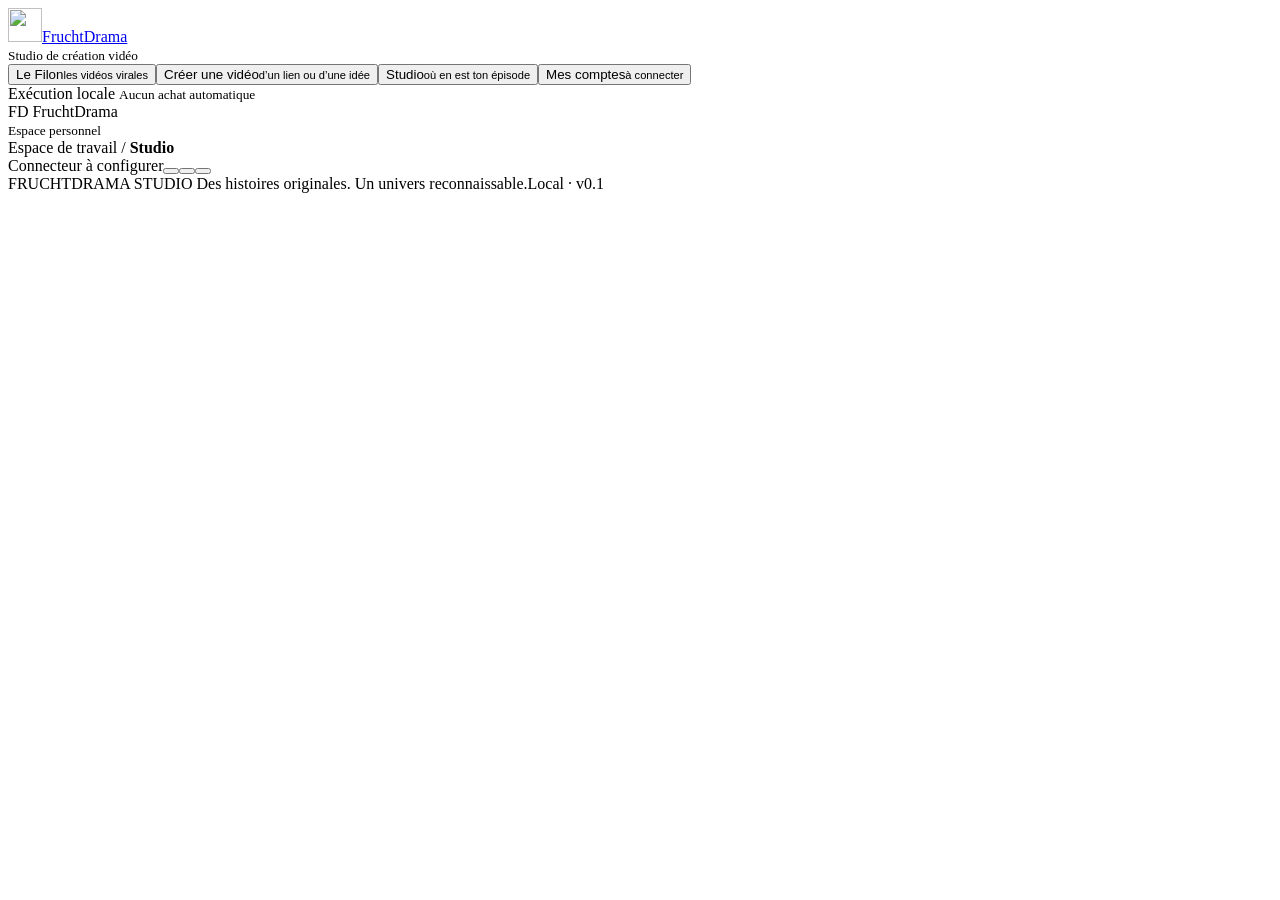
==== commit d8b27823: "feat: Atelier-like pages, ten stories and decision sheet (0.1.55) Full-page creation with fixed dura" ====
--- a/web/index.html
+++ b/web/index.html
@@ -1 +1 @@
-<!doctype html><html lang="fr"><head><meta charset="utf-8"><meta name="viewport" content="width=device-width,initial-scale=1"><title>FruchtDrama — Studio</title><link rel="stylesheet" href="/style.css"></head><body><aside><a class="brand" href="/">Frucht<span>Drama</span></a><div class="workspace"><small>Studio de création vidéo</small></div><nav><button aria-label="Le Filon" title="Le Filon" data-page="filon"><i data-icon="trend"></i><span>Le Filon<small>les vidéos virales</small></span></button><button aria-label="Créer une vidéo" title="Créer une vidéo" data-action="new"><i data-icon="create"></i><span>Créer une vidéo<small>d’un lien ou d’une idée</small></span></button><button aria-label="Studio" title="Studio" data-page="studio" class="active"><i data-icon="studio"></i><span>Studio<small>où en est ton épisode</small></span></button><button aria-label="Mes comptes" title="Mes comptes" data-page="connections"><i data-icon="users"></i><span>Mes comptes<small>à connecter</small></span></button><button aria-label="Bibliothèque" title="Bibliothèque" data-page="library"><i data-icon="library"></i><span>Bibliothèque<small>épisodes terminés</small></span></button></nav><div class="aside-bottom"><span class="dot"></span> Exécution locale <small>Aucun achat automatique</small><div class="avatar">FD <span>FruchtDrama<br><small>Espace personnel</small></span></div></div></aside><main><header><span id="breadcrumb">Espace de travail / <b>Studio</b></span><div><span id="bridgeBadge" class="badge">Connecteur à configurer</span><button class="icon-button" data-page="guide" aria-label="Mode d’emploi" title="Mode d’emploi"><i data-icon="book"></i></button><button class="icon-button" id="theme" aria-label="Changer de thème" title="Thème clair / sombre"><i data-icon="theme"></i></button><button class="icon-button" id="refresh" aria-label="Actualiser"><i data-icon="refresh"></i></button></div></header><div class="content" id="content"></div><footer>FRUCHTDRAMA STUDIO <span>Des histoires originales. Un univers reconnaissable.</span><span>Local · v0.1</span></footer></main><dialog id="createDialog"><form id="createForm"><div class="modal-top"><span class="eyebrow">NOUVELLE PRODUCTION</span><button type="button" class="icon-button" onclick="this.closest('dialog').close()" aria-label="Fermer">×</button></div><h2>Une idée. Tout un épisode.</h2><label>Lien TikTok de départ (facultatif)<input name="source_url" type="url" placeholder="https://www.tiktok.com/@compte/video/123…"><span class="hint">Recréer une histoire originale d’après cette vidéo : la recherche est sautée.</span></label><label>Ou une idée (facultatif)<textarea name="brief" rows="3" placeholder="Laissez vide : l’IA recherchera une référence pertinente et proposera une histoire originale."></textarea><span class="hint">Vous pouvez ajouter une idée pour orienter la création, ou laisser l’IA choisir après sa recherche.</span></label><div class="form-grid"><label>IA de scénario<select name="provider"><option value="chatgpt">ChatGPT</option><option value="claude">Claude</option></select></label><label>Format<select name="scene_count"><option value="4">32 s · 4 scènes · conseillé pour le test</option><option value="3">24 s · 3 scènes</option><option value="6">48 s · 6 scènes</option><option value="8">64 s · 8 scènes</option></select></label></div><label>Langue de création<select name="language" required><option value="Deutsch (de-DE)">Deutsch</option><option value="Français (fr-FR)">Français</option><option value="English (en-US)">English</option></select><span class="hint">La langue choisie s’applique aux dialogues, aux voix, aux sous-titres, à la couverture et à la description.</span></label><label>Moteur vidéo<select name="video_engine"><option value="flow">Google Flow · 8 s par clip · crédits Flow</option><option value="grok">Grok Imagine · 6 s par clip · expérimental</option><option value="arena">LMArena vidéo · 4 à 10 s · expérimental</option></select><span class="hint">Tout se passe dans la fenêtre FruchtDrama. Grok et Arena sont expérimentaux : commencez par un essai à blanc. Comptes à enregistrer dans Connexions pour le changement de compte.</span></label><label class="flow-only">Modèle vidéo Flow<select name="flow_model"><option value="gemini_omni_flash">Gemini Omni Flash · 720p · 12 crédits / clip</option><option value="veo_3_1_lite">Veo 3.1 Lite · 720p · 10 crédits / clip</option><option value="veo_3_1_fast">Veo 3.1 Fast · 720p · 20 crédits / clip</option><option value="veo_3_1_quality">Veo 3.1 Quality · 720p · 100 crédits / clip</option></select><span class="hint">8 secondes par clip, format vertical, un résultat. Tarifs standard : Omni 12, Lite 10, Fast 20, Quality 100. Avec Ultra : Lite 5, Fast 10 (ajustez le coût prévu). Le modèle doit être disponible sur votre compte ; aucun remplacement silencieux.</span></label><label class="check"><input type="checkbox" name="review_script"> Relire et corriger l’histoire avant de payer les images<span class="hint">Recommandé pour les premiers épisodes. Décoché : production entièrement automatique.</span></label><label class="check"><input type="checkbox" name="karaoke" checked> Sous-titres karaoké<span class="hint">Chaque mot s’allume en jaune au moment où il est prononcé (calé sur la transcription). Décoché : sous-titres classiques.</span></label><label class="check"><input type="checkbox" name="dry_run"> Essai à blanc des clips Flow<span class="hint">Prépare et vérifie chaque clip dans Flow (modèle, coût, format, image, prompt) sans l’envoyer. Aucun crédit consommé.</span></label><label>Recherche préalable<input name="query" value="KI Früchte Geschichten deutsch" required></label><div class="form-grid flow-only"><label>Profil Flow<select name="flow_profile" id="createProfile"></select></label><label>Coût prévu par clip<input name="flow_cost" type="number" min="1" max="100" value="12" required></label></div><p class="hint">Chrome : pour éviter la demande « Zulassen / Autoriser » à chaque téléchargement multiple, ouvrez chrome://settings/content/automaticDownloads dans chaque profil, puis autorisez https://flow.google.com. Ce réglage reste géré par Chrome.</p><p class="hint">Deutsch, Français ou English · 9:16 · 8 s par clip. Le coût réel sera à confirmer dans Flow. La recherche passe avant toute génération. Nouvelles vidéos : accroche immédiate, gros plans et sous-titres agrandis.</p><button class="primary wide" type="submit">Créer la production</button></form></dialog><div id="toast" role="status"></div><input type="file" id="fileInput" hidden><script src="/app.js"></script></body></html>
+<!doctype html><html lang="fr"><head><meta charset="utf-8"><meta name="viewport" content="width=device-width,initial-scale=1"><title>FruchtDrama — Studio</title><link rel="icon" href="/favicon.png"><link rel="stylesheet" href="/style.css"></head><body><aside><a class="brand" href="/"><img src="/logo.svg" alt="" width="34" height="34">Frucht<span>Drama</span></a><div class="workspace"><small>Studio de création vidéo</small></div><nav><button aria-label="Le Filon" title="Le Filon" data-page="filon"><i data-icon="trend"></i><span>Le Filon<small>les vidéos virales</small></span></button><button aria-label="Créer une vidéo" title="Créer une vidéo" data-action="new"><i data-icon="create"></i><span>Créer une vidéo<small>d’un lien ou d’une idée</small></span></button><button aria-label="Studio" title="Studio" data-page="studio"><i data-icon="studio"></i><span>Studio<small>où en est ton épisode</small></span></button><button aria-label="Mes comptes" title="Mes comptes" data-page="connections"><i data-icon="users"></i><span>Mes comptes<small>à connecter</small></span></button></nav><div class="aside-bottom"><span class="dot"></span> Exécution locale <small>Aucun achat automatique</small><div class="avatar">FD <span>FruchtDrama<br><small>Espace personnel</small></span></div></div></aside><main><header><span id="breadcrumb">Espace de travail / <b>Studio</b></span><div><span id="bridgeBadge" class="badge">Connecteur à configurer</span><button class="icon-button" data-page="guide" aria-label="Mode d’emploi" title="Mode d’emploi"><i data-icon="book"></i></button><button class="icon-button" id="theme" aria-label="Changer de thème" title="Thème clair / sombre"><i data-icon="theme"></i></button><button class="icon-button" id="refresh" aria-label="Actualiser"><i data-icon="refresh"></i></button></div></header><div class="content" id="content"></div><footer>FRUCHTDRAMA STUDIO <span>Des histoires originales. Un univers reconnaissable.</span><span>Local · v0.1</span></footer></main><div id="toast" role="status"></div><input type="file" id="fileInput" hidden><script src="/app.js"></script><script src="/atelier.js"></script></body></html>
